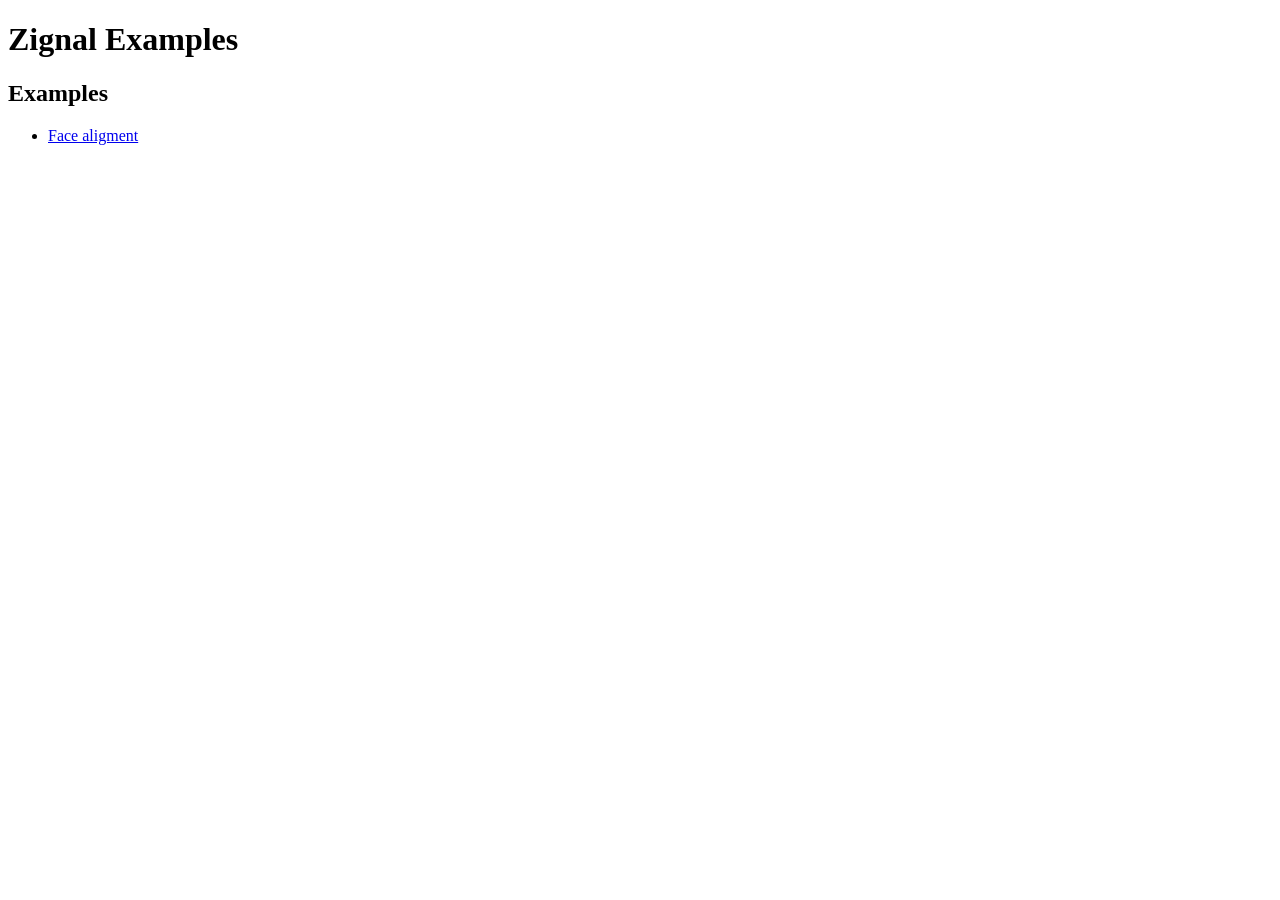
==== examples/lib/index.html @ e8512cd7 "Add face alignment example" ====
<!DOCTYPE html>
<html lang="en">
<head>
    <meta charset="UTF-8">
    <meta name="viewport" content="width=device-width, initial-scale=1.0">
    <meta http-equiv="X-UA-Compatible" content="ie=edge">
    <title>Zignal Examples</title>
    <link rel="stylesheet" href="./styles.css">
</head>
<body>
    <main>
        <h1>Zignal Examples</h1>
        <h2>Examples</h2>
        <ul>
            <li><a href="face-alignment.html">Face aligment</a></li>
        </ul>
    </main>
    <script src="main.js"></script>
</body>
</html>
---- examples/lib/styles.css ----
#image-container {
  display: flex;
  margin: 20px;
  position: relative;
  align-items: center;
}

#settings-container {
  margin: 20px;
  position: relative;
}

.grid-container {
  display: grid;
  grid-template-columns: repeat(auto-fit, minmax(250px, 1fr));
  grid-gap: 20px;
}

#form {
  width: 300px;
  margin: 10px;
}

#canvas1 {
  border: 1px dashed black;
  vertical-align: center;
  width: 640px;
  height: auto;
  left: 0px;
  top: 0px;
}

#video {
  position: absolute;
}

#toggle-button {
  margin: 20px;
}
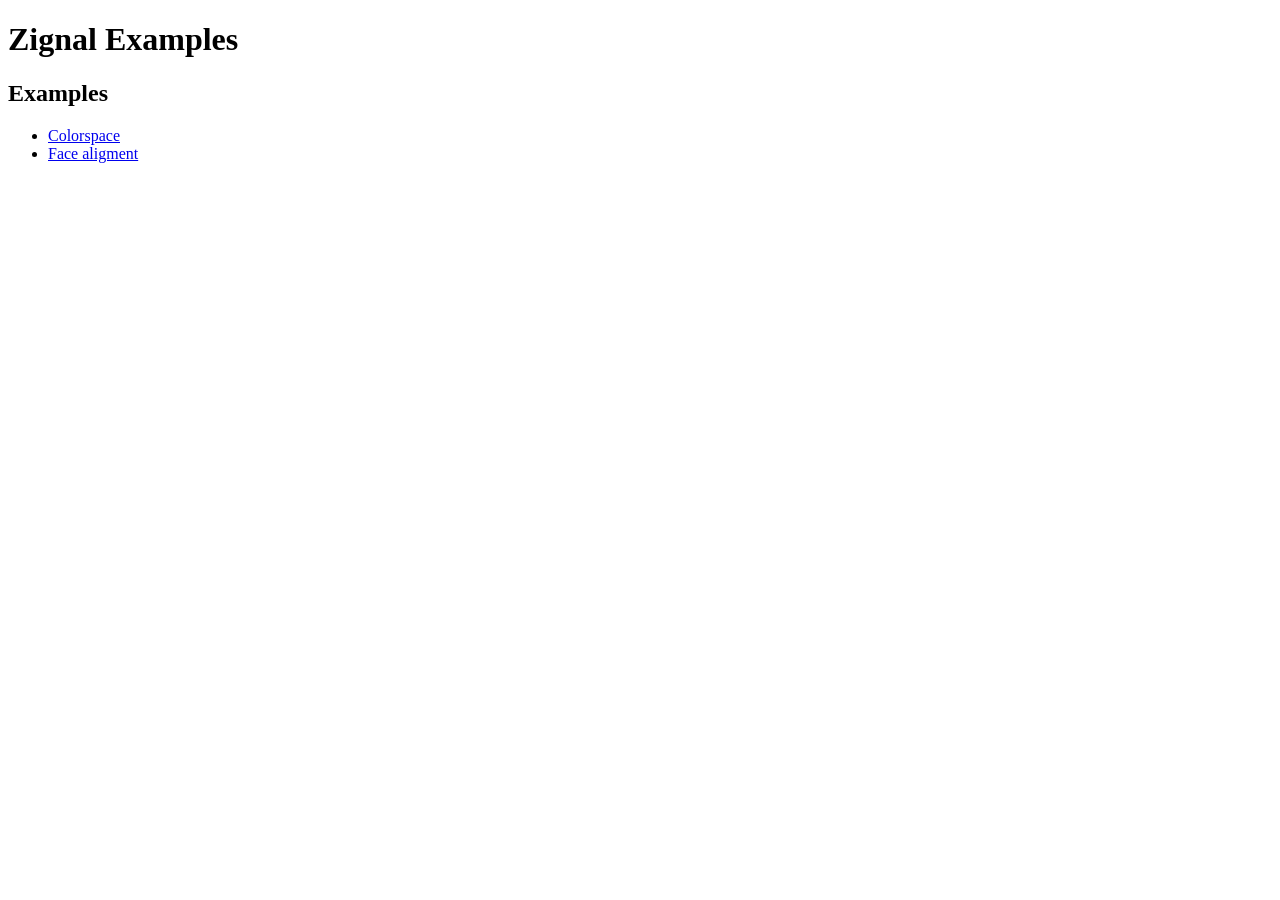
==== commit 7e674567: "examples: add simple colorspace tool" ====
--- a/examples/lib/index.html
+++ b/examples/lib/index.html
@@ -1,21 +1,21 @@
 <!DOCTYPE html>
 <html lang="en">
-<head>
+  <head>
     <meta charset="UTF-8">
     <meta name="viewport" content="width=device-width, initial-scale=1.0">
     <meta http-equiv="X-UA-Compatible" content="ie=edge">
     <title>Zignal Examples</title>
     <link rel="stylesheet" href="./styles.css">
-</head>
-<body>
+  </head>
+  <body>
     <main>
-        <h1>Zignal Examples</h1>
-        <h2>Examples</h2>
-        <ul>
-            <li><a href="face-alignment.html">Face aligment</a></li>
-        </ul>
+      <h1>Zignal Examples</h1>
+      <h2>Examples</h2>
+      <ul>
+        <li><a href="colorspace.html">Colorspace</a></li>
+        <li><a href="face-alignment.html">Face aligment</a></li>
+      </ul>
     </main>
     <script src="main.js"></script>
-</body>
+  </body>
 </html>
-
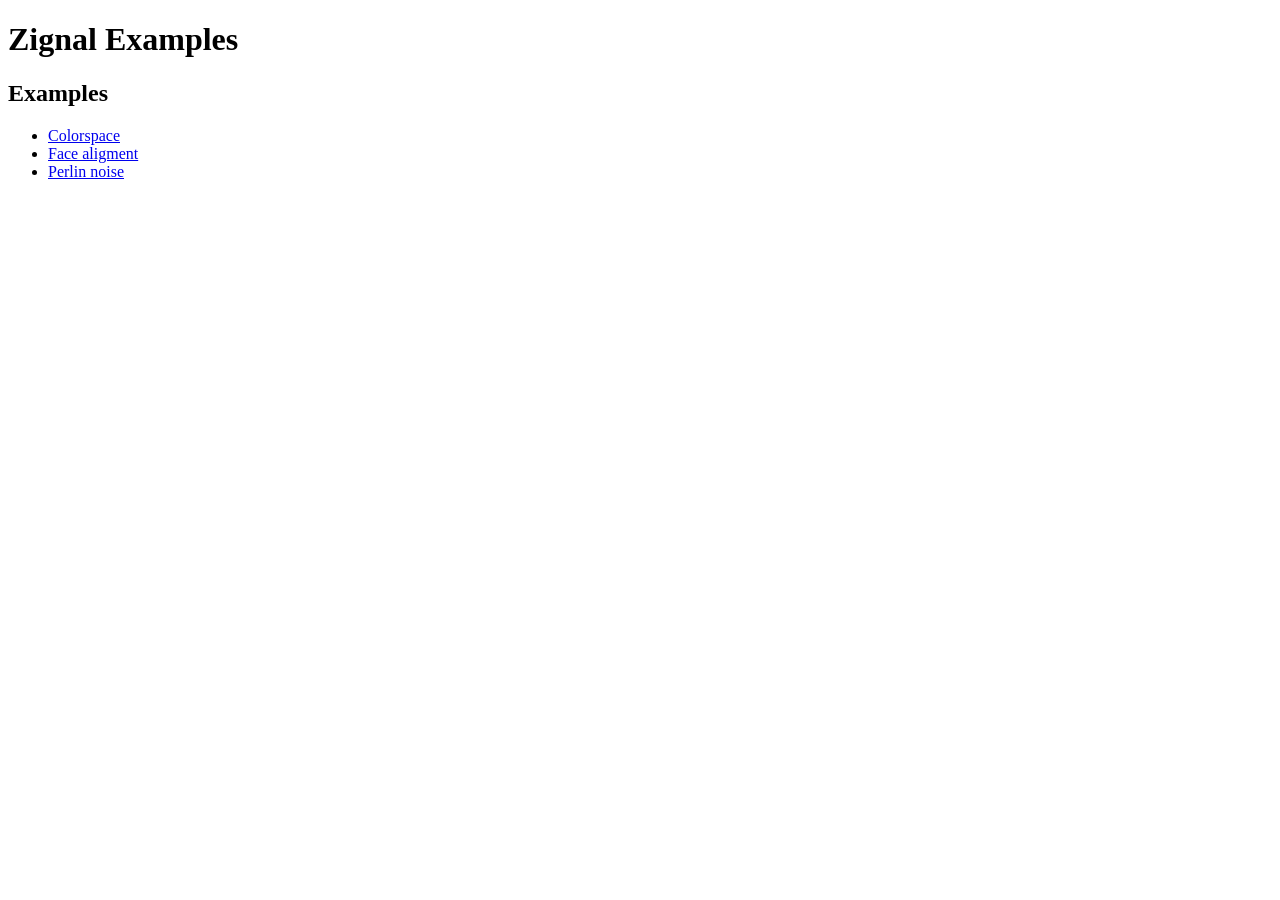
==== commit 50b46895: "examples: rename perlin to perlin-noise" ====
--- a/examples/lib/index.html
+++ b/examples/lib/index.html
@@ -6,6 +6,7 @@
     <meta http-equiv="X-UA-Compatible" content="ie=edge">
     <title>Zignal Examples</title>
     <link rel="stylesheet" href="./styles.css">
+    <link rel="icon" href="[data-uri]">
   </head>
   <body>
     <main>
@@ -14,6 +15,7 @@
       <ul>
         <li><a href="colorspace.html">Colorspace</a></li>
         <li><a href="face-alignment.html">Face aligment</a></li>
+        <li><a href="perlin-noise.html">Perlin noise</a></li>
       </ul>
     </main>
     <script src="main.js"></script>
--- a/examples/lib/styles.css
+++ b/examples/lib/styles.css
@@ -8,12 +8,6 @@
 #settings-container {
   margin: 20px;
   position: relative;
-}
-
-.grid-container {
-  display: grid;
-  grid-template-columns: repeat(auto-fit, minmax(250px, 1fr));
-  grid-gap: 20px;
 }
 
 #form {
@@ -30,6 +24,10 @@
   top: 0px;
 }
 
+#canvas {
+  border: 1px solid black;
+}
+
 #video {
   position: absolute;
 }
@@ -37,3 +35,16 @@
 #toggle-button {
   margin: 20px;
 }
+
+input {
+  font-size: 20px;
+  width: 150px;
+}
+
+#validation-message {
+  color: #bf616a;
+}
+
+#color {
+  width: 158px;
+}
